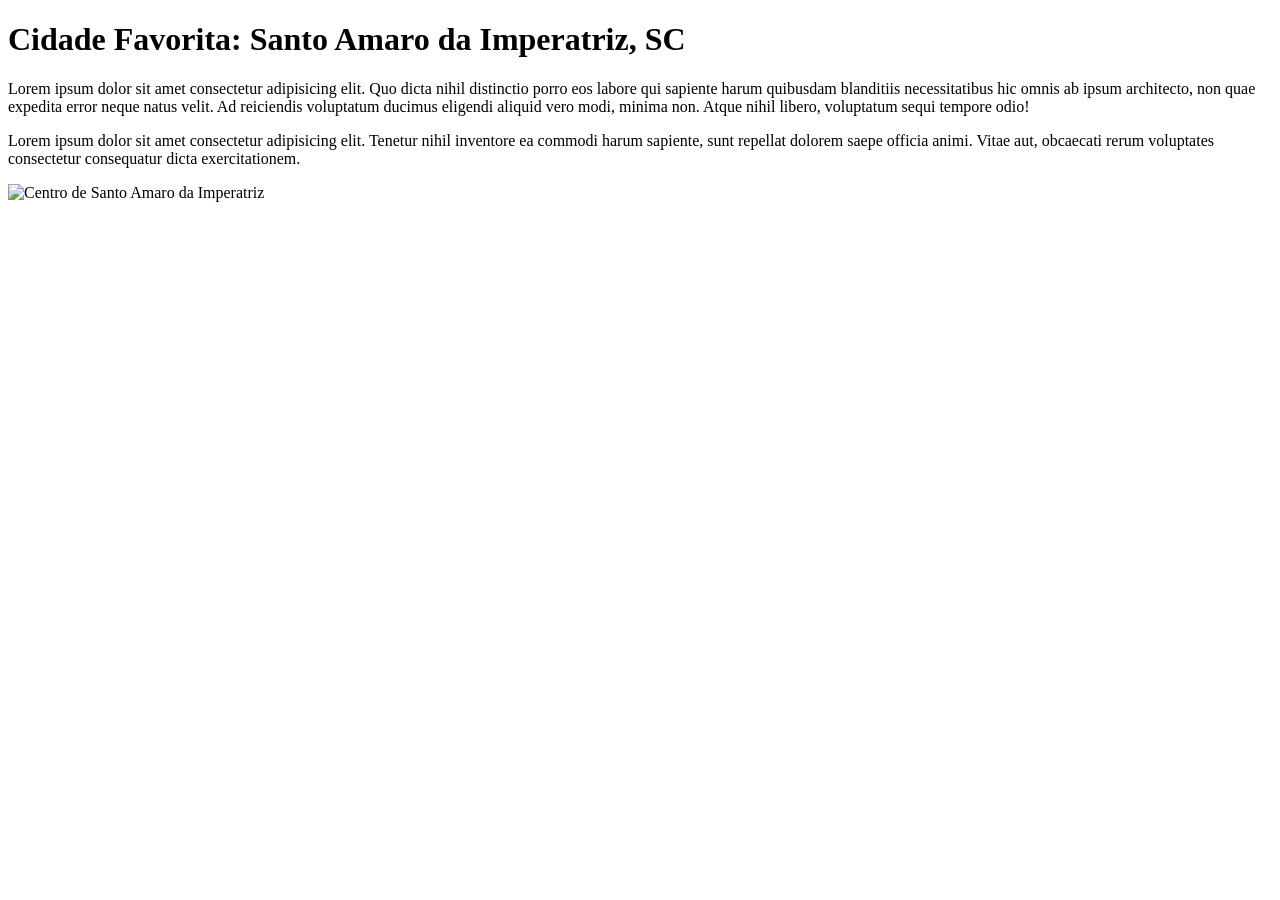
==== semana01/cidade-favorita.html @ 5ecce50d "Criado o arquivo HTML de Cidade Favorita" ====
<!DOCTYPE html>
<html lang="pt-BR">

<head>
  <meta charset="UTF-8">
  <meta name="viewport" content="width=device-width, initial-scale=1.0">
  <title>Cidade Favorita</title>
</head>

<body>
  <h1>Cidade Favorita: Santo Amaro da Imperatriz, SC</h1>
  <p>Lorem ipsum dolor sit amet consectetur adipisicing elit. Quo dicta nihil distinctio porro eos labore qui sapiente
    harum quibusdam blanditiis necessitatibus hic omnis ab ipsum architecto, non quae expedita error neque natus velit.
    Ad reiciendis voluptatum ducimus eligendi aliquid vero modi, minima non. Atque nihil libero, voluptatum sequi
    tempore odio!</p>
  <p>Lorem ipsum dolor sit amet consectetur adipisicing elit. Tenetur nihil inventore ea commodi harum sapiente, sunt
    repellat dolorem saepe officia animi. Vitae aut, obcaecati rerum voluptates consectetur consequatur dicta
    exercitationem.</p>

  <img src="https://upload.wikimedia.org/wikipedia/commons/thumb/2/25/Foto_Sto_Amaro.jpg/250px-Foto_Sto_Amaro.jpg"
    alt="Centro de Santo Amaro da Imperatriz">

</body>

</html>
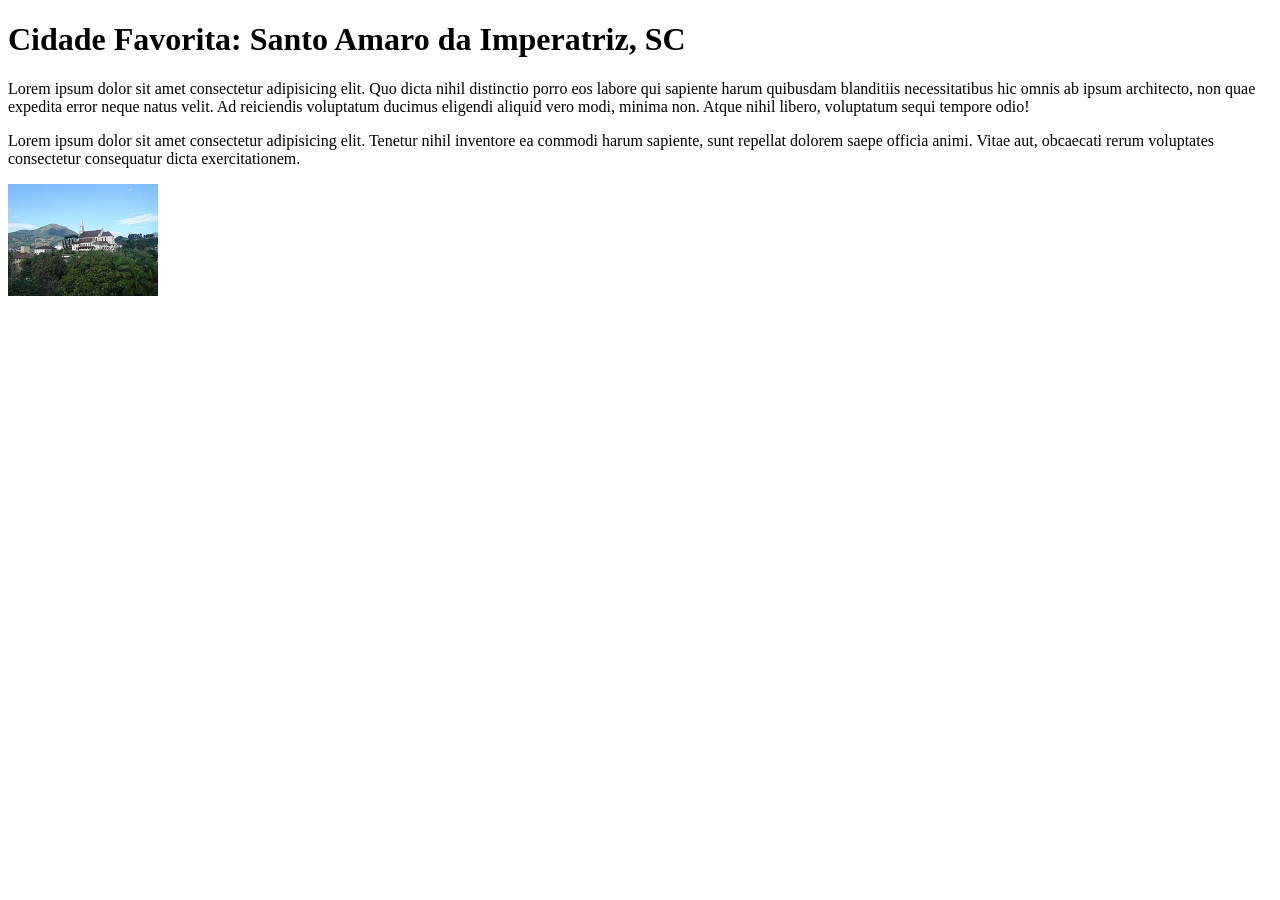
==== commit 80950c31: "Adicionada imagem dentro do projeto" ====
--- a/semana01/cidade-favorita.html
+++ b/semana01/cidade-favorita.html
@@ -17,8 +17,7 @@
     repellat dolorem saepe officia animi. Vitae aut, obcaecati rerum voluptates consectetur consequatur dicta
     exercitationem.</p>
 
-  <img src="https://upload.wikimedia.org/wikipedia/commons/thumb/2/25/Foto_Sto_Amaro.jpg/250px-Foto_Sto_Amaro.jpg"
-    alt="Centro de Santo Amaro da Imperatriz">
+  <img src="imagens/igreja-matriz-santo-amaro-da-imperatriz.jpg" alt="Centro de Santo Amaro da Imperatriz" width="150">
 
 </body>
 
